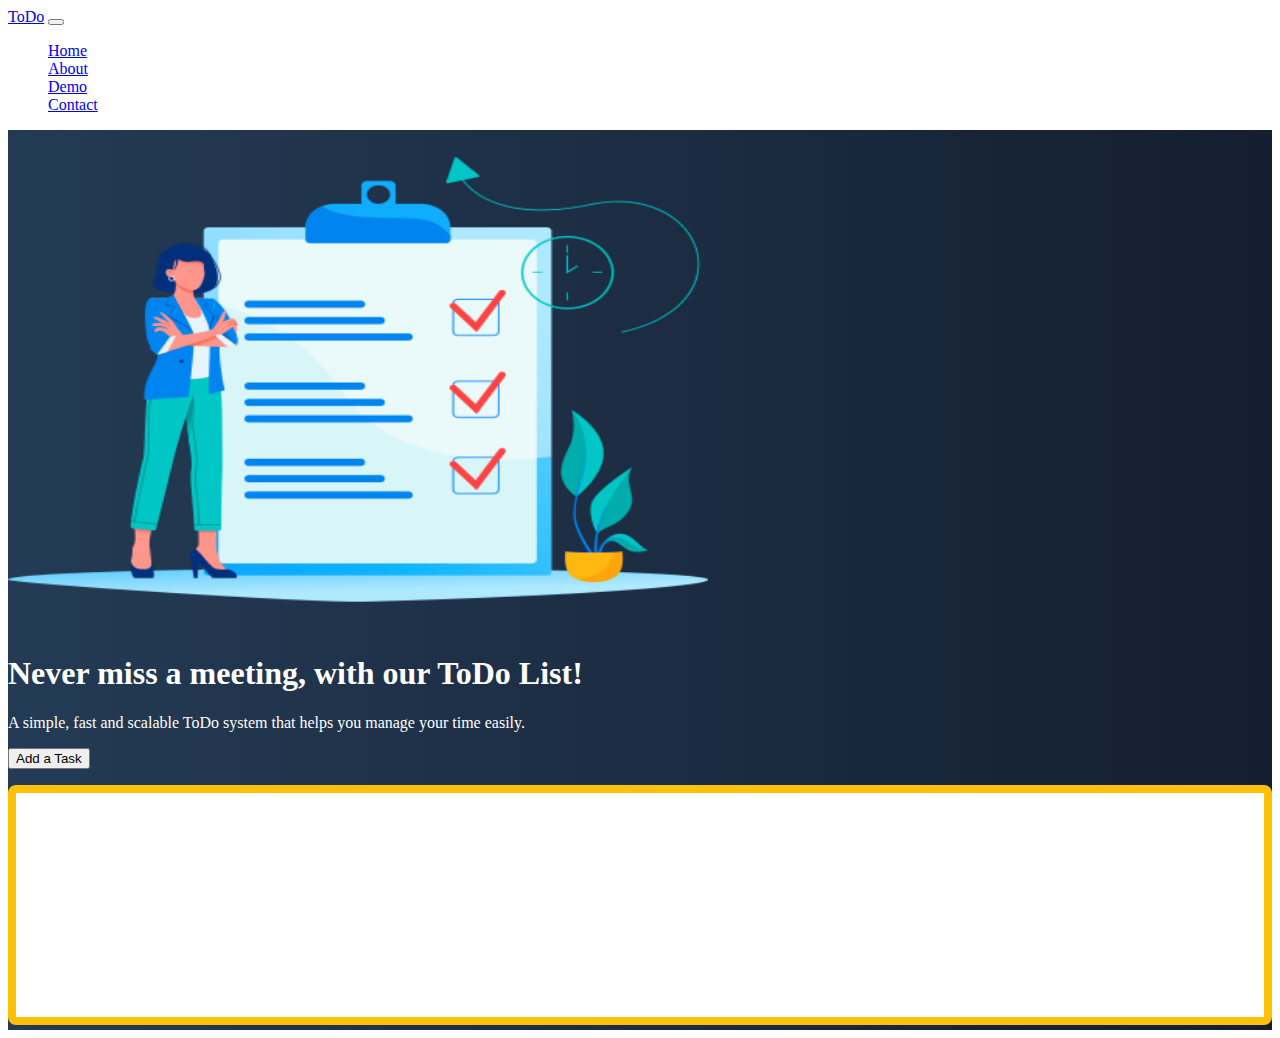
==== index.html @ 3bc01a2e "initial push" ====
<!doctype html>
<html lang="en">

<head>
    <link href="css/site.css" rel="stylesheet">
    <title>First Project</title>
    <!-- Required meta tags -->
    <meta charset="utf-8">
    <meta name="viewport" content="width=device-width, initial-scale=1, shrink-to-fit=no">

    <!-- Bootstrap CSS -->
    <link href="https://cdn.jsdelivr.net/npm/bootstrap@5.1.1/dist/css/bootstrap.min.css" rel="stylesheet"
        integrity="sha384-F3w7mX95PdgyTmZZMECAngseQB83DfGTowi0iMjiWaeVhAn4FJkqJByhZMI3AhiU" crossorigin="anonymous">

    <!-- Convert this to an external style sheet -->
    <style>
        body{
            color:white
        }
        #hero {
            min-height: 100vh;
            background: #141E30;
            /* fallback for old browsers */
            background: -webkit-linear-gradient(to right, #243B55, #141E30);
            /* Chrome 10-25, Safari 5.1-6 */
            background: linear-gradient(to right, #243B55, #141E30);
            /* W3C, IE 10+/ Edge, Firefox 16+, Chrome 26+, Opera 12+, Safari 7+ */
        }
    </style>
</head>


<body>
    <nav class="navbar navbar-expand-md navbar-dark fixed-top">
        <div class="container-fluid">
            <a class="navbar-brand" href="#">ToDo</a>
            <button class="navbar-toggler" type="button" data-bs-toggle="collapse" data-bs-target="#navbarCollapse"
                aria-controls="navbarCollapse" aria-expanded="false" aria-label="Toggle navigation">
                <span class="navbar-toggler-icon"></span>
            </button>
            <div class="collapse navbar-collapse" id="navbarCollapse">
                <ul class="navbar-nav me-auto mb-2 mb-md-0">
                    <li class="nav-item">
                        <a class="nav-link active" aria-current="page" href="#">Home</a>
                    </li>
                    <li class="nav-item">
                        <a class="nav-link" href="#">About</a>
                    </li>
                    <li class="nav-item">
                        <a class="nav-link" href="#">Demo</a>
                    </li>
                    <li class="nav-item">
                        <a class="nav-link" href="#">Contact</a>
                    </li>
                </ul>
            </div>
        </div>
    </nav>
    <!-- ======= Hero Section ======= -->
    <main id="hero">
        <div class="container col-xxl-8 px-4 py-5">
            <div class="row flex-lg-row-reverse align-items-center g-5 py-5">
                <div class="col-10 col-sm-8 col-lg-6">
                    <img src="/img/ToDoList.png"
                        class="d-block mx-lg-auto img-fluid" alt="Bootstrap Themes" width="700" height="500"
                        loading="lazy">
                </div>
                <div class="col-lg-6">
                    <h1 class="display-5 fw-bold lh-1 mb-3">Never miss a meeting, with our ToDo List!</h1>
                    <p class="lead">A simple, fast and scalable ToDo system that helps you manage your time easily.
                    </p>
                    <div class="d-grid gap-2 d-md-flex justify-content-md-start">
                        <button type="button" onclick="addTask()" class="btn btn-warning btn-lg px-4 me-md-2">Add a Task</button>           
                    </div>
                    <div class="taskContainer off-bottom" id="taskItems">
                        <div class="scrollbox">
                          <ul id="list" class="list list-group"></ul>
                        </div>
                    </div>
                </div>
            </div>
        </div>
    </main>
    <!-- Bootstrap JS -->
    <script src="https://cdn.jsdelivr.net/npm/bootstrap@5.1.1/dist/js/bootstrap.bundle.min.js"
        integrity="sha384-/bQdsTh/da6pkI1MST/rWKFNjaCP5gBSY4sEBT38Q/9RBh9AH40zEOg7Hlq2THRZ" crossorigin="anonymous">
    </script>
    <script src="js/site.js"></script>
</body>

</html>
---- css/site.css ----
body {
    color: white
}

#hero {
    height: 100vh;
    background: #141E30;
    /* fallback for old browsers */
    background: -webkit-linear-gradient(to right, #243B55, #141E30);
    /* Chrome 10-25, Safari 5.1-6 */
    background: linear-gradient(to right, #243B55, #141E30);
    /* W3C, IE 10+/ Edge, Firefox 16+, Chrome 26+, Opera 12+, Safari 7+ */
}

.taskContainer {
    background-color: white;
    border: solid .5em #ffc107;
    border-radius: .5em;
    box-sizing: border-box;
    flex: 0 0 30%;
    height: 240px;
    margin-top: 1em;
    overflow: auto;
}


#taskItems {
    overflow: hidden;
    position: relative;

}

#taskItems .scrollbox {
    height: 100%;
    overflow: auto;
}


.list {
    list-style: none;
    margin: 0;
    padding: 0;
}

.item {
    background-color: lightgray;
    color: #212121;
    margin: .25em;
    padding: .5em;
}
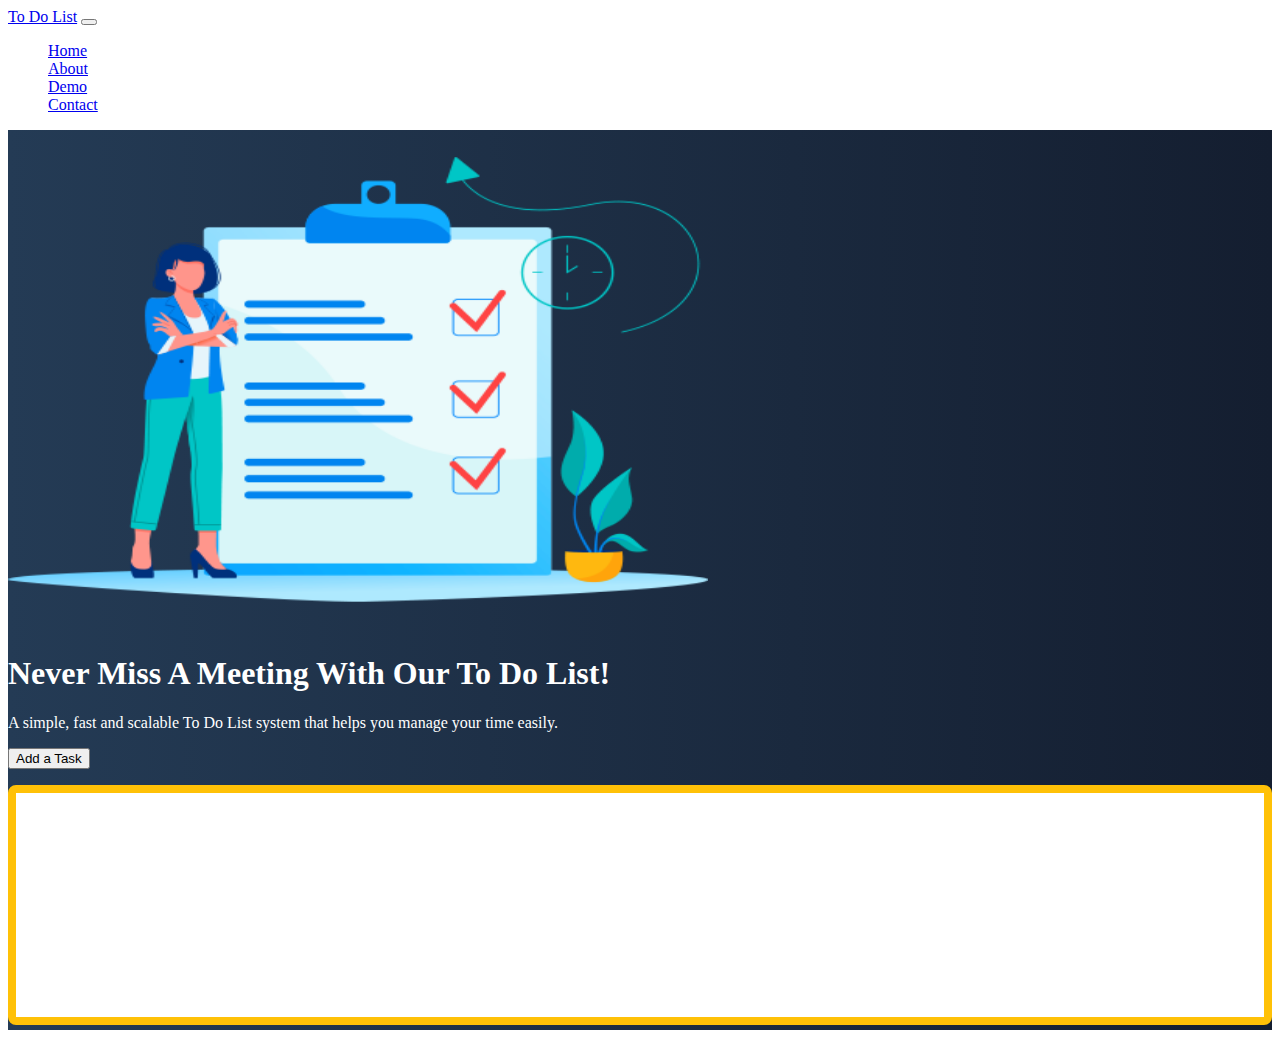
==== commit 3410995f: "Fixed some typos" ====
--- a/index.html
+++ b/index.html
@@ -33,7 +33,7 @@
 <body>
     <nav class="navbar navbar-expand-md navbar-dark fixed-top">
         <div class="container-fluid">
-            <a class="navbar-brand" href="#">ToDo</a>
+            <a class="navbar-brand" href="#">To Do List</a>
             <button class="navbar-toggler" type="button" data-bs-toggle="collapse" data-bs-target="#navbarCollapse"
                 aria-controls="navbarCollapse" aria-expanded="false" aria-label="Toggle navigation">
                 <span class="navbar-toggler-icon"></span>
@@ -66,8 +66,8 @@
                         loading="lazy">
                 </div>
                 <div class="col-lg-6">
-                    <h1 class="display-5 fw-bold lh-1 mb-3">Never miss a meeting, with our ToDo List!</h1>
-                    <p class="lead">A simple, fast and scalable ToDo system that helps you manage your time easily.
+                    <h1 class="display-5 fw-bold lh-1 mb-3">Never Miss A Meeting With Our To Do List!</h1>
+                    <p class="lead">A simple, fast and scalable To Do List system that helps you manage your time easily.
                     </p>
                     <div class="d-grid gap-2 d-md-flex justify-content-md-start">
                         <button type="button" onclick="addTask()" class="btn btn-warning btn-lg px-4 me-md-2">Add a Task</button>           
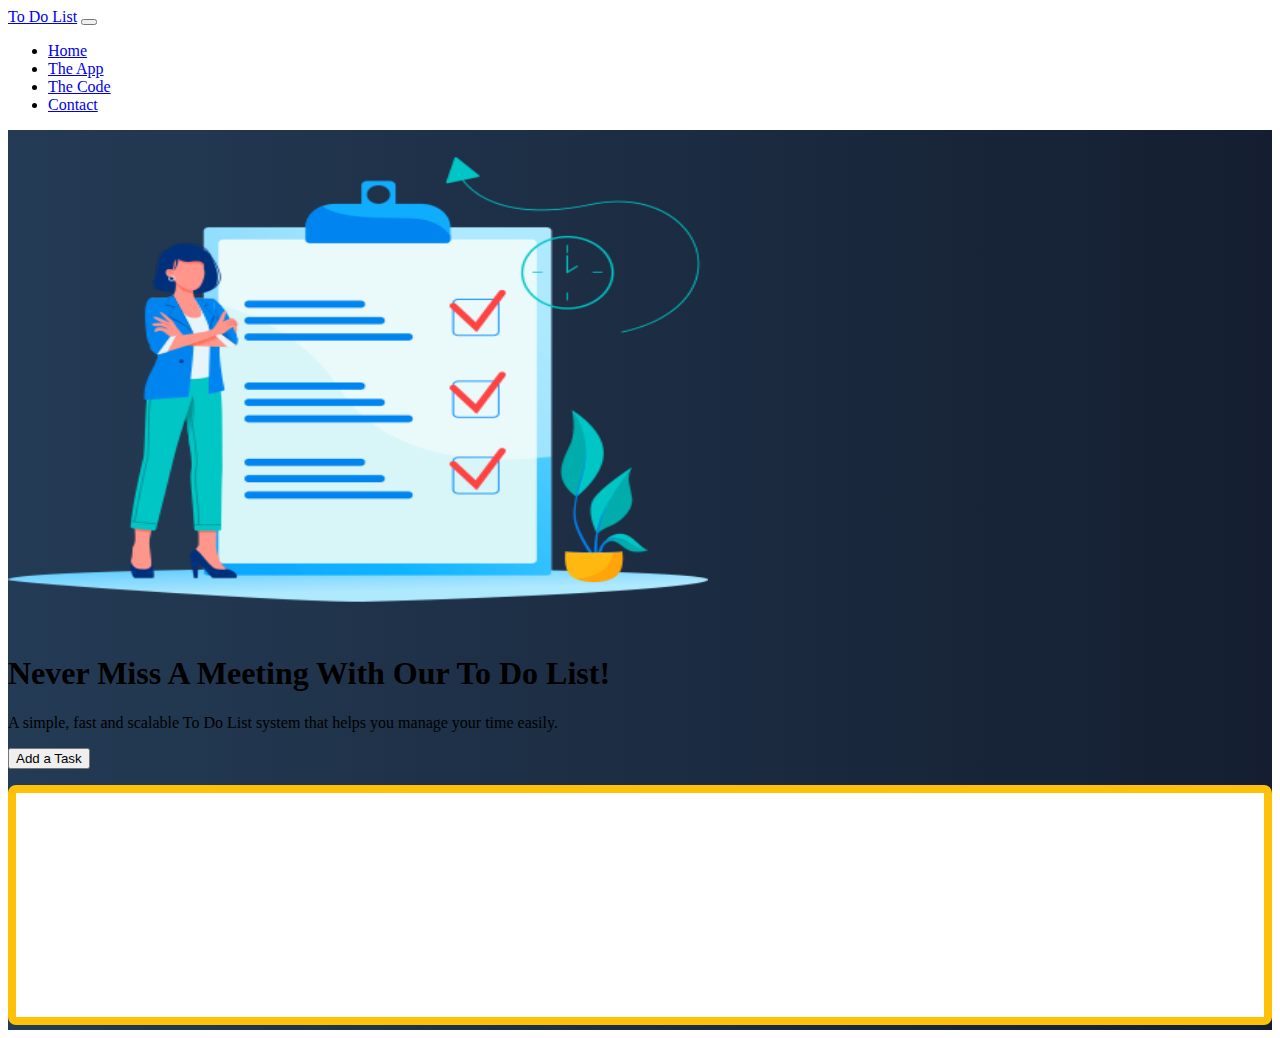
==== commit 8c9d30ab: "Added contact" ====
--- a/index.html
+++ b/index.html
@@ -2,7 +2,6 @@
 <html lang="en">
 
 <head>
-    <link href="css/site.css" rel="stylesheet">
     <title>First Project</title>
     <!-- Required meta tags -->
     <meta charset="utf-8">
@@ -13,20 +12,7 @@
         integrity="sha384-F3w7mX95PdgyTmZZMECAngseQB83DfGTowi0iMjiWaeVhAn4FJkqJByhZMI3AhiU" crossorigin="anonymous">
 
     <!-- Convert this to an external style sheet -->
-    <style>
-        body{
-            color:white
-        }
-        #hero {
-            min-height: 100vh;
-            background: #141E30;
-            /* fallback for old browsers */
-            background: -webkit-linear-gradient(to right, #243B55, #141E30);
-            /* Chrome 10-25, Safari 5.1-6 */
-            background: linear-gradient(to right, #243B55, #141E30);
-            /* W3C, IE 10+/ Edge, Firefox 16+, Chrome 26+, Opera 12+, Safari 7+ */
-        }
-    </style>
+    <link href="css/site.css" rel="stylesheet">
 </head>
 
 
@@ -41,16 +27,16 @@
             <div class="collapse navbar-collapse" id="navbarCollapse">
                 <ul class="navbar-nav me-auto mb-2 mb-md-0">
                     <li class="nav-item">
-                        <a class="nav-link active" aria-current="page" href="#">Home</a>
+                        <a class="nav-link active" aria-current="page" href="index.html">Home</a>
                     </li>
                     <li class="nav-item">
-                        <a class="nav-link" href="#">About</a>
+                        <a class="nav-link" href="#">The App</a>
                     </li>
                     <li class="nav-item">
-                        <a class="nav-link" href="#">Demo</a>
+                        <a class="nav-link" href="#">The Code</a>
                     </li>
                     <li class="nav-item">
-                        <a class="nav-link" href="#">Contact</a>
+                        <a class="nav-link" href="contact.html">Contact</a>
                     </li>
                 </ul>
             </div>
--- a/css/site.css
+++ b/css/site.css
@@ -1,8 +1,11 @@
-body {
-    color: white
+body 
+html {
+    color: #ffff;
+    height: 100%;
 }
 
 #hero {
+    min-height: 100vh;
     height: 100vh;
     background: #141E30;
     /* fallback for old browsers */
@@ -13,7 +16,7 @@
 }
 
 .taskContainer {
-    background-color: white;
+    background-color: #ffff;
     border: solid .5em #ffc107;
     border-radius: .5em;
     box-sizing: border-box;
@@ -43,8 +46,8 @@
 }
 
 .item {
-    background-color: lightgray;
-    color: #212121;
+    background-color: #ffff;
+    color: #ffff;
     margin: .25em;
     padding: .5em;
 }